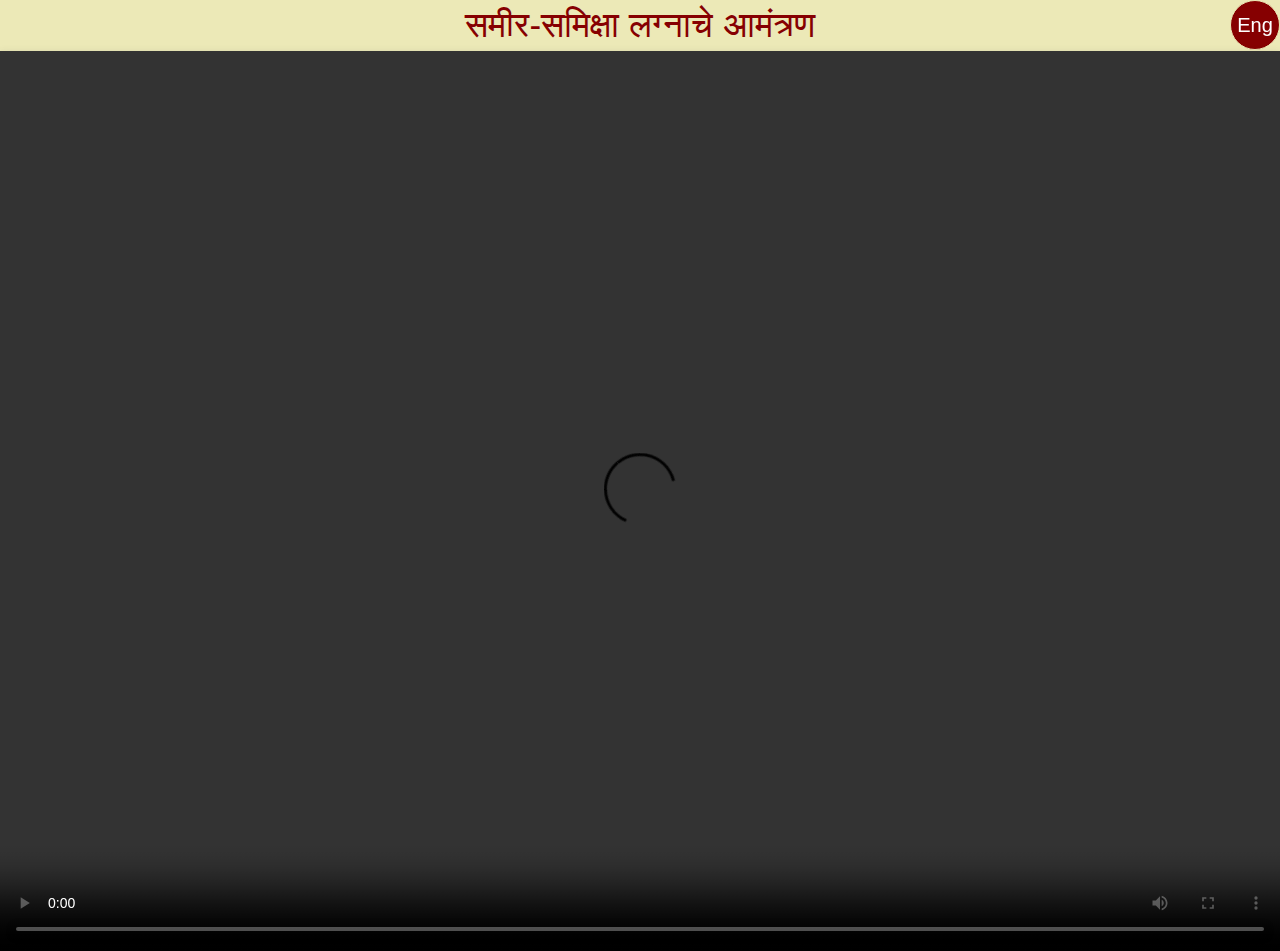
==== marathi.html @ 849d7316 "marathi font" ====
<!DOCTYPE html>
<html>
    <head>
        <title>समीर-समिक्षा लग्नाचे आमंत्रण</title>
        <meta charset="utf-8">
        <link rel="icon" type="image/x-icon" href="./src/logo.png">
        <meta name="viewport" content="width=device-width, initial-scale=1, shrink-to-fit=no">
        <link rel="stylesheet" href="main.css">
    </head>
    <body>
        <p class="title">समीर-समिक्षा लग्नाचे आमंत्रण</p>
        <form action="index.html" class="translate-button">
            <input type="submit" value="Eng" />
        </form>
        <div class="animation">
            <!-- <iframe src="./src/Sameer-Samiksha-Wedding-Inviation.mp4" frameborder="0" allow="accelerometer; autoplay; encrypted-media; gyroscope; picture-in-picture; web-share" allowfullscreen>
            </iframe> -->
            <video id="vid" controls allow="accelerometer; autoplay; encrypted-media; gyroscope; picture-in-picture; web-share" allowfullscreen>
                <source src="./src/Sameer-Samiksha_Wedding-Inviation.mp4" />
            </video>
        </div>  
        <script type="text/javascript">
            var myvid = document.getElementById('vid'); 
            myvid.playbackRate = 0.6;
            console.log("Created by Sameer Chalke")
        </script>  
    </body>
</html>
---- main.css ----
body {
    height: 100vh;
    margin: 0 0;
}
.animation {
    position: relative;
    width: 100%;
    height: 100%;
    padding-top: 0;
    padding-bottom: 0;
    box-shadow: 0 2px 8px 0 rgba(63,69,81,0.16);
    overflow: hidden;
    will-change: transform;
}
.title {
    text-align: center;
    font-size: 35px;
    color: #860001;
    padding: 5px 0;
    margin: 0 0;
    background-color: #ece9b7;
    font-family: sans-serif;
}
video, iframe {
    width: 100%; 
    height: 100%; 
    border: none; 
    padding: 0;
    margin: 0;
}
.translate-button {
    position: fixed;
    top: 0%;
    right: 0%;
}
.translate-button input {
    background-color: #860001;
    color: #FFFFFF;
    border-radius: 50%;
    width: 50px;
    height: 50px;
    border: 1px solid #ece9b7;
    font-size: 20px;
    cursor: pointer;
    z-index: 999;
}

/* Responsive */
@media (max-width: 767px) {
    .title {
        font-size: 12px;
        padding: 0 27px;
    }
    .translate-button input {
        border-radius: 50%;
        width: 25px;
        height: 25px;
        font-size: 10px;
    }
}
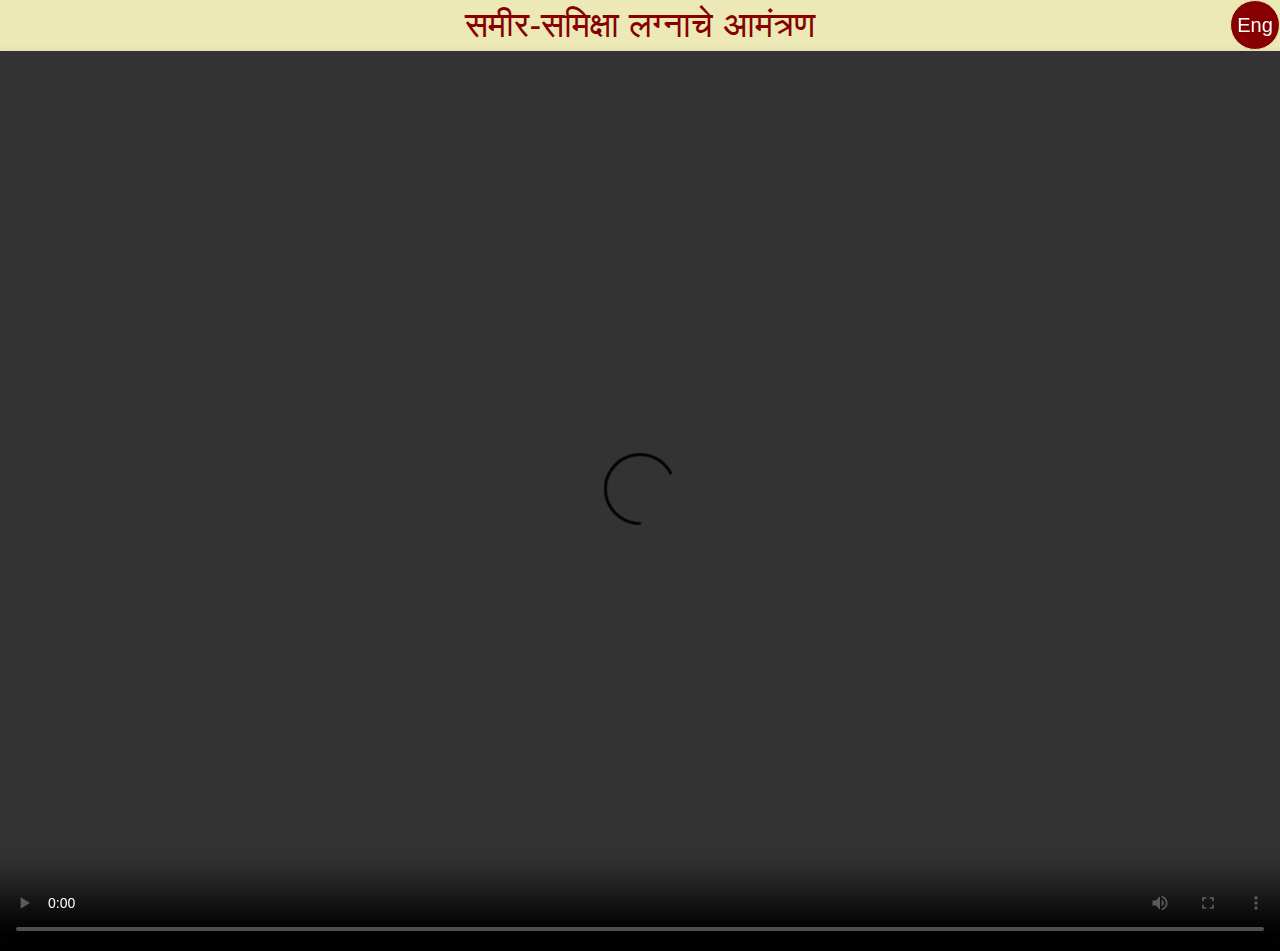
==== commit a682b67b: "marathi invitation" ====
--- a/marathi.html
+++ b/marathi.html
@@ -16,7 +16,7 @@
             <!-- <iframe src="./src/Sameer-Samiksha-Wedding-Inviation.mp4" frameborder="0" allow="accelerometer; autoplay; encrypted-media; gyroscope; picture-in-picture; web-share" allowfullscreen>
             </iframe> -->
             <video id="vid" controls allow="accelerometer; autoplay; encrypted-media; gyroscope; picture-in-picture; web-share" allowfullscreen>
-                <source src="./src/Sameer-Samiksha_Wedding-Inviation.mp4" />
+                <source src="./src/Marathi-Sameer-Samiksha_Wedding-Inviation.mp4" />
             </video>
         </div>  
         <script type="text/javascript">
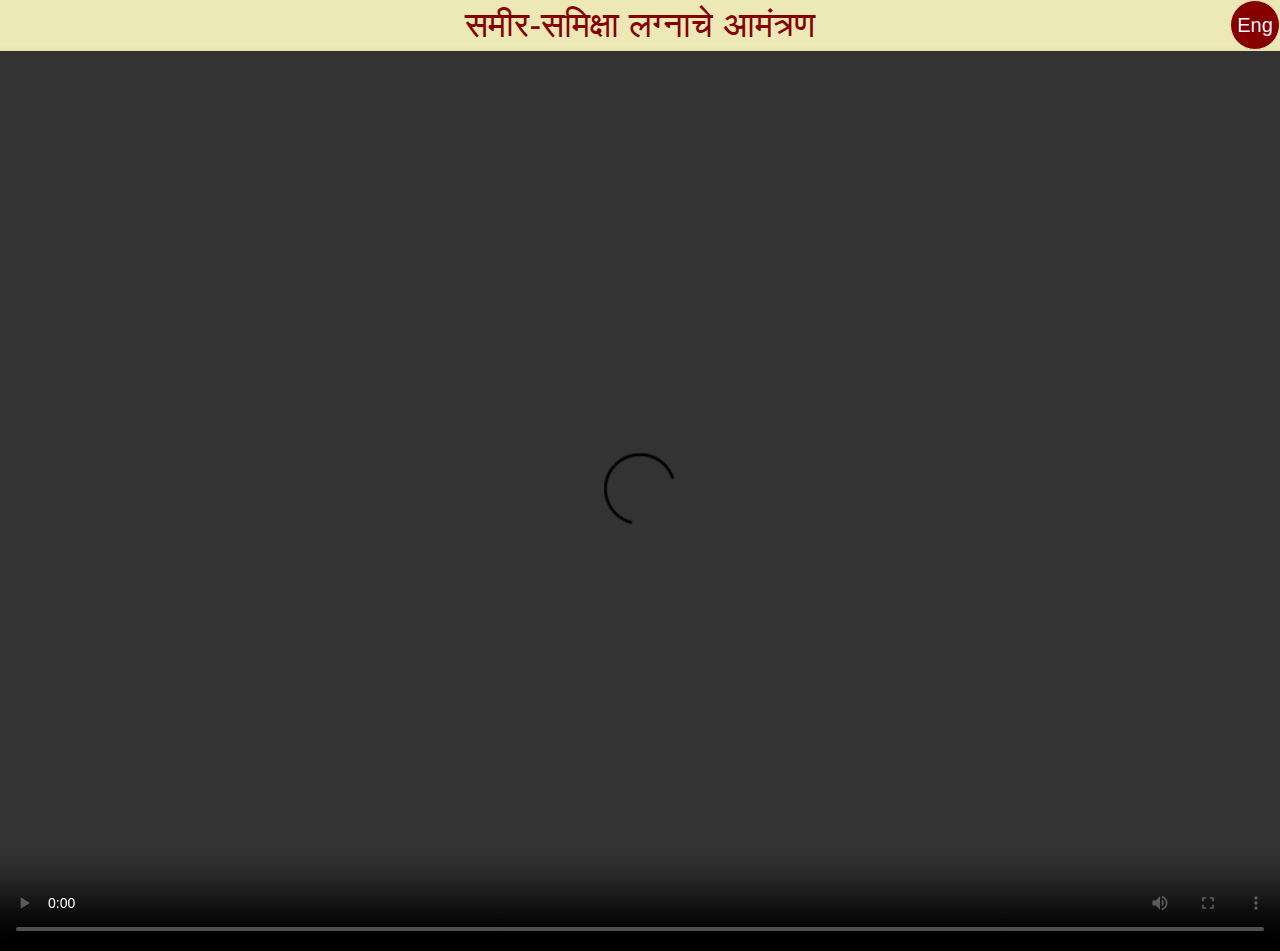
==== commit 0fa9fdb5: "invitation" ====
--- a/marathi.html
+++ b/marathi.html
@@ -15,7 +15,7 @@
         <div class="animation">
             <!-- <iframe src="./src/Sameer-Samiksha-Wedding-Inviation.mp4" frameborder="0" allow="accelerometer; autoplay; encrypted-media; gyroscope; picture-in-picture; web-share" allowfullscreen>
             </iframe> -->
-            <video id="vid" controls allow="accelerometer; autoplay; encrypted-media; gyroscope; picture-in-picture; web-share" allowfullscreen>
+            <video id="vid" controls allow="accelerometer; picture-in-picture; web-share" allowfullscreen autoplay loop preload="auto">
                 <source src="./src/Marathi-Sameer-Samiksha_Wedding-Inviation.mp4" />
             </video>
         </div>  
--- a/main.css
+++ b/main.css
@@ -32,6 +32,7 @@
     position: fixed;
     top: 0%;
     right: 0%;
+    z-index: 999;
 }
 .translate-button input {
     background-color: #860001;
@@ -42,19 +43,19 @@
     border: 1px solid #ece9b7;
     font-size: 20px;
     cursor: pointer;
-    z-index: 999;
+    padding: 0 0;
 }
 
 /* Responsive */
 @media (max-width: 767px) {
     .title {
-        font-size: 12px;
+        font-size: 20px;
         padding: 0 27px;
     }
     .translate-button input {
         border-radius: 50%;
-        width: 25px;
-        height: 25px;
+        width: 30px;
+        height: 30px;
         font-size: 10px;
     }
 }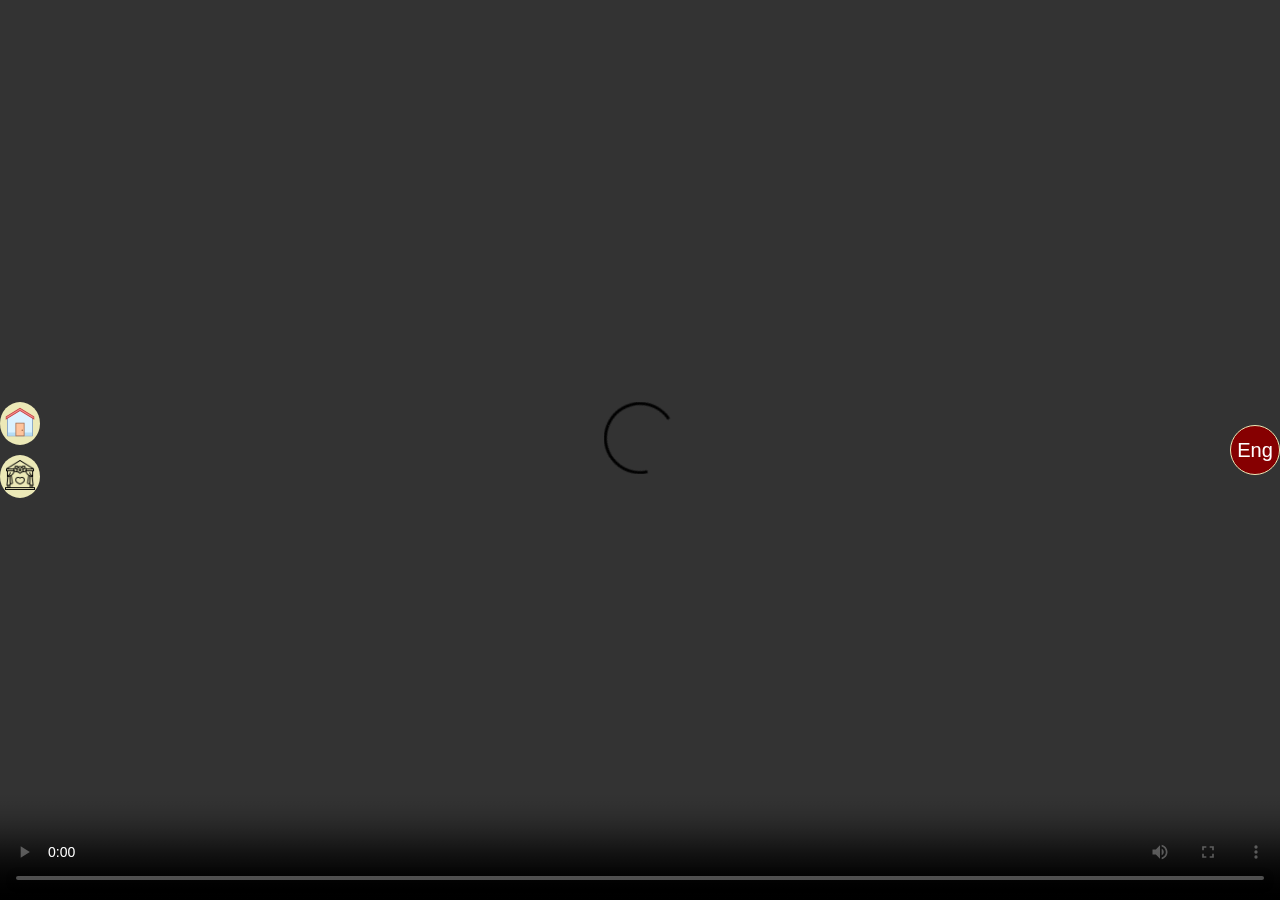
==== commit 322c1818: "location added" ====
--- a/marathi.html
+++ b/marathi.html
@@ -8,20 +8,24 @@
         <link rel="stylesheet" href="main.css">
     </head>
     <body>
-        <p class="title">समीर-समिक्षा लग्नाचे आमंत्रण</p>
+        <!-- <p class="title">समीर-समिक्षा लग्नाचे आमंत्रण</p> -->
         <form action="index.html" class="translate-button">
             <input type="submit" value="Eng" />
         </form>
         <div class="animation">
-            <!-- <iframe src="./src/Sameer-Samiksha-Wedding-Inviation.mp4" frameborder="0" allow="accelerometer; autoplay; encrypted-media; gyroscope; picture-in-picture; web-share" allowfullscreen>
-            </iframe> -->
-            <video id="vid" controls allow="accelerometer; picture-in-picture; web-share" allowfullscreen autoplay loop preload="auto">
+            <video id="vid" controls allow="accelerometer; picture-in-picture; web-share" allowfullscreen autoplay preload="auto">
                 <source src="./src/Marathi-Sameer-Samiksha_Wedding-Inviation.mp4" />
             </video>
         </div>  
+        <div class="location">
+            <a href="https://maps.app.goo.gl/H3n1xzp446eKAGG18" target="_blank">
+                <svg xmlns="http://www.w3.org/2000/svg"  viewBox="0 0 40 40" width="30px" height="30px"><path fill="#dbf2ff" d="M3.5 38.5L3.5 13.286 19.998 3.58 36.5 13.286 36.5 38.5z"/><path fill="#7496c4" d="M19.998,4.16L36,13.572V38H4V13.572L19.998,4.16 M19.998,3L3,13v26h34V13L19.998,3L19.998,3z"/><path fill="#b5ddf5" d="M4 34H36V38H4z"/><path fill="#f78f8f" d="M19.998 4.645L1.5 15.955 1.5 12.896 19.998 1.586 38.5 12.896 38.5 15.955z"/><path fill="#c74343" d="M19.998,2.172L38,13.176v1.887L20.519,4.378l-0.522-0.319l-0.522,0.319L2,15.063v-1.887 L19.998,2.172 M19.998,1L1,12.615v4.231L19.998,5.231L39,16.846v-4.231L19.998,1L19.998,1z"/><g><path fill="#ffc49c" d="M14.5 21.5H25.5V38.5H14.5z"/><path fill="#a16a4a" d="M25,22v16H15V22H25 M26,21H14v18h12V21L26,21z"/></g><path fill="#a16a4a" d="M23 30A1 1 0 1 0 23 32A1 1 0 1 0 23 30Z"/></svg>
+            </a>
+            <a href="https://maps.app.goo.gl/EzpC6nAcc1jsNmFu6" target="_blank"><img src="./src/hall.png" width="30px" height="30px"></a>
+        </div>
         <script type="text/javascript">
             var myvid = document.getElementById('vid'); 
-            myvid.playbackRate = 0.6;
+            myvid.playbackRate = 0.5;
             console.log("Created by Sameer Chalke")
         </script>  
     </body>
--- a/main.css
+++ b/main.css
@@ -30,7 +30,8 @@
 }
 .translate-button {
     position: fixed;
-    top: 0%;
+    top: 50%;
+    transform: translateY(-50%);
     right: 0%;
     z-index: 999;
 }
@@ -45,7 +46,29 @@
     cursor: pointer;
     padding: 0 0;
 }
-
+.location {
+    display: flex;
+    justify-content: space-between;
+    background-color: transparent;
+    position: absolute;
+    left: 0;
+    top: 50%;
+    transform: translateY(-50%);
+    flex-direction: column;
+    gap: 10px;
+}
+.location a {
+    width: auto;
+    font-size: 14px;
+    line-height: 14px;
+    color: #860001;
+    text-decoration: none;
+    text-transform: uppercase;
+    background-color: #ece9b7;
+    padding: 5px 5px;
+    text-align: center;
+    border-radius: 50%;
+}
 /* Responsive */
 @media (max-width: 767px) {
     .title {
@@ -58,4 +81,8 @@
         height: 30px;
         font-size: 10px;
     }
+    .location a img, .location a svg {
+        width: 25px;
+        height: 25px;
+    }
 }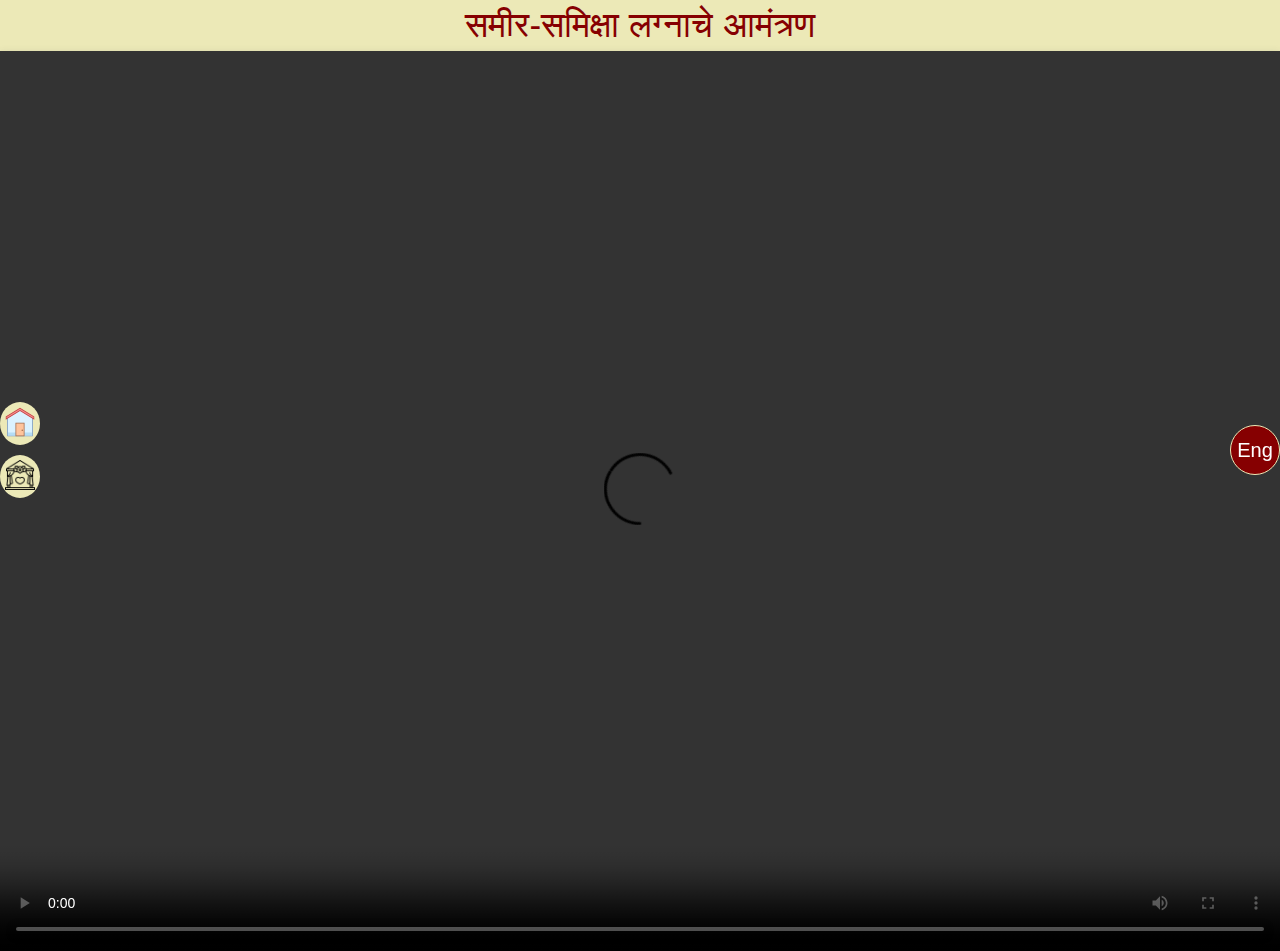
==== commit 40dc3fbb: "changes" ====
--- a/marathi.html
+++ b/marathi.html
@@ -8,12 +8,12 @@
         <link rel="stylesheet" href="main.css">
     </head>
     <body>
-        <!-- <p class="title">समीर-समिक्षा लग्नाचे आमंत्रण</p> -->
+        <p class="title">समीर-समिक्षा लग्नाचे आमंत्रण</p>
         <form action="index.html" class="translate-button">
             <input type="submit" value="Eng" />
         </form>
         <div class="animation">
-            <video id="vid" controls allow="accelerometer; picture-in-picture; web-share" allowfullscreen autoplay preload="auto">
+            <video id="vid" controls allow="accelerometer; picture-in-picture; web-share" allowfullscreen preload="auto">
                 <source src="./src/Marathi-Sameer-Samiksha_Wedding-Inviation.mp4" />
             </video>
         </div>  
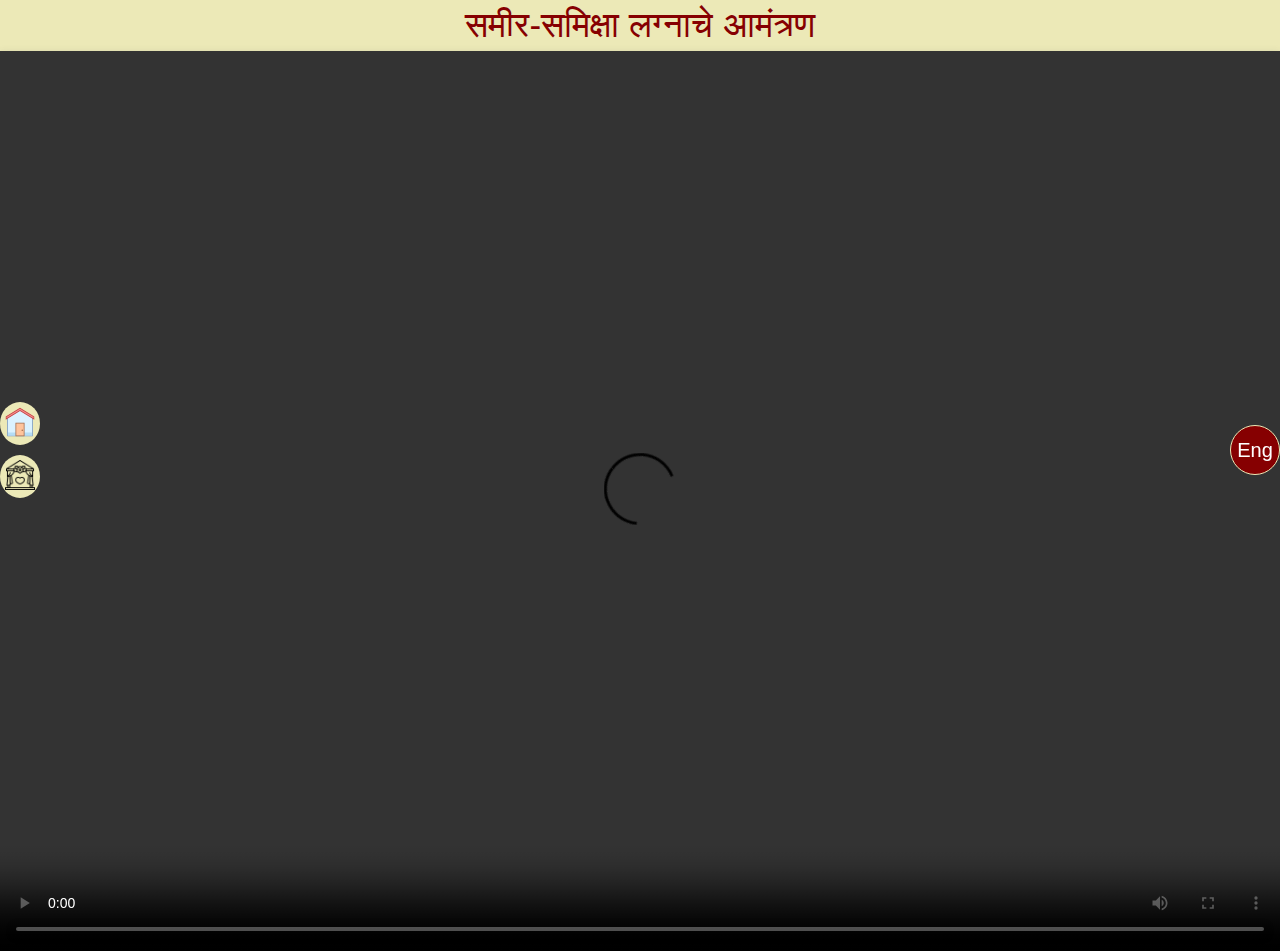
==== commit 25c84c7e: "changes" ====
--- a/marathi.html
+++ b/marathi.html
@@ -25,7 +25,7 @@
         </div>
         <script type="text/javascript">
             var myvid = document.getElementById('vid'); 
-            myvid.playbackRate = 0.5;
+            myvid.playbackRate = 0.6;
             console.log("Created by Sameer Chalke")
         </script>  
     </body>
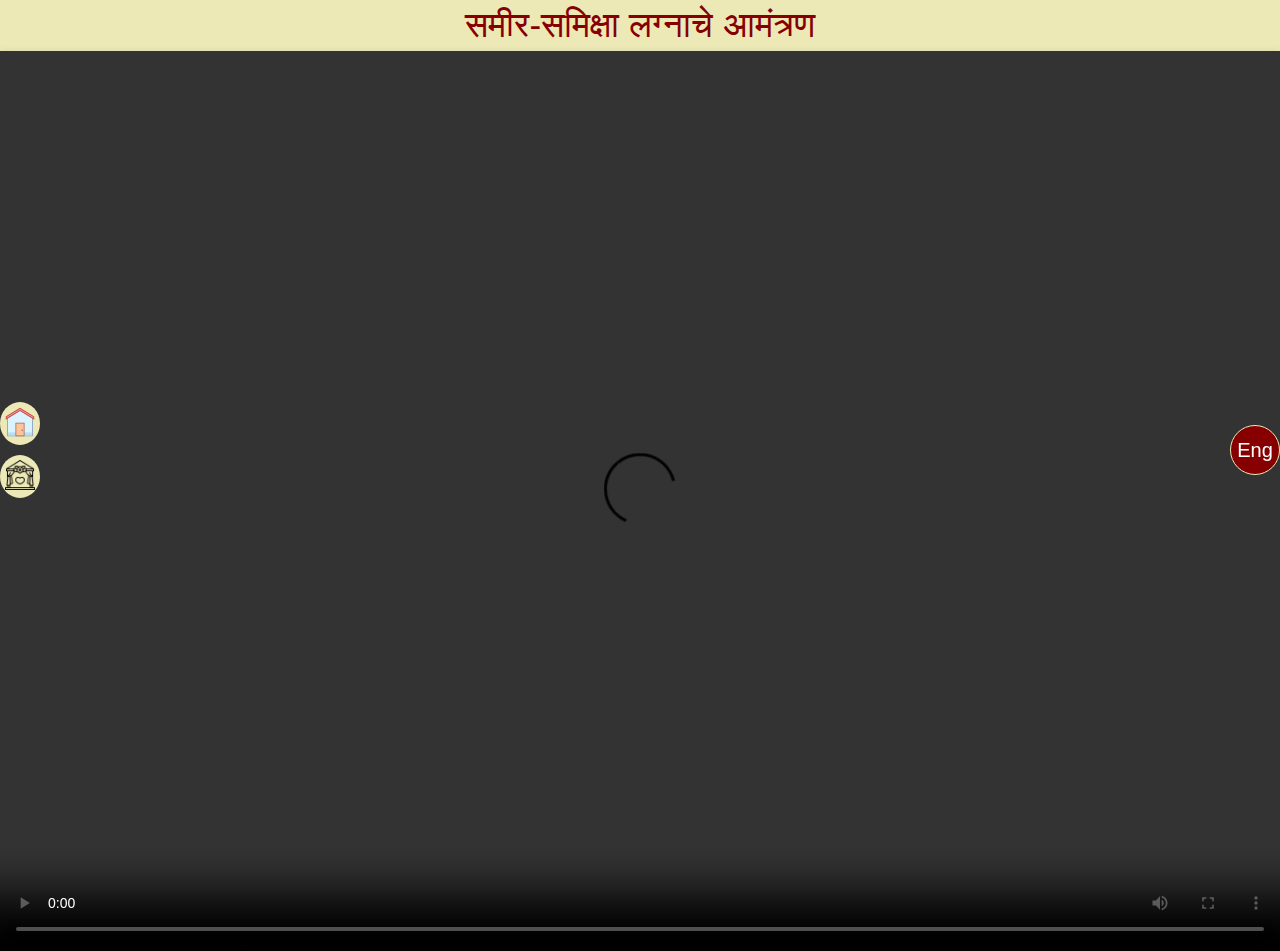
==== commit b2d34a40: "changes" ====
--- a/marathi.html
+++ b/marathi.html
@@ -13,7 +13,7 @@
             <input type="submit" value="Eng" />
         </form>
         <div class="animation">
-            <video id="vid" controls allow="accelerometer; picture-in-picture; web-share" allowfullscreen preload="auto">
+            <video id="vid" controls allow="accelerometer; picture-in-picture; web-share" allowfullscreen autoplay preload="auto">
                 <source src="./src/Marathi-Sameer-Samiksha_Wedding-Inviation.mp4" />
             </video>
         </div>  
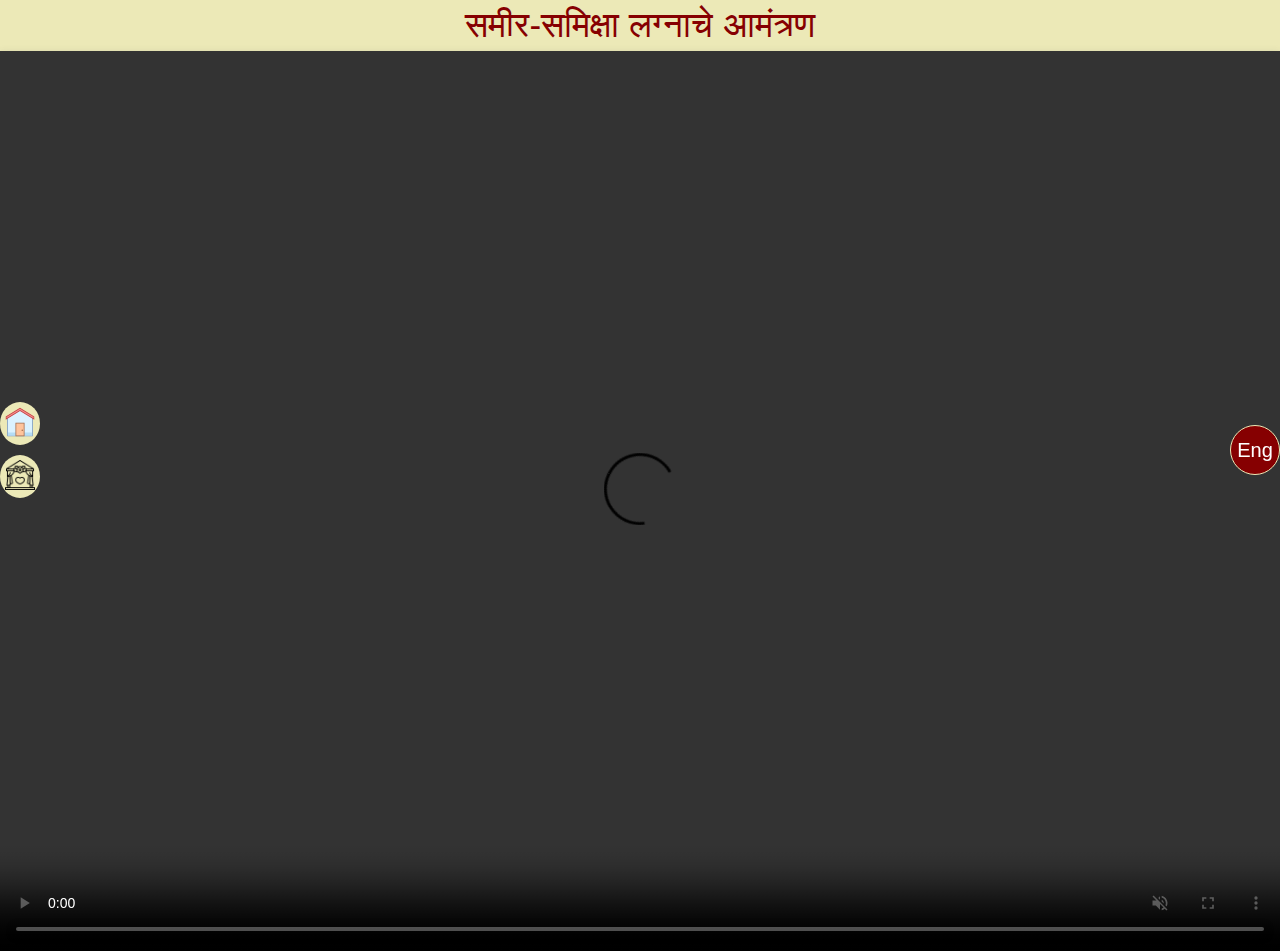
==== commit 9ace0021: "autoplay" ====
--- a/marathi.html
+++ b/marathi.html
@@ -13,7 +13,7 @@
             <input type="submit" value="Eng" />
         </form>
         <div class="animation">
-            <video id="vid" controls allow="accelerometer; picture-in-picture; web-share" allowfullscreen autoplay preload="auto">
+            <video id="vid" controls allow="accelerometer; picture-in-picture; web-share" allowfullscreen muted autoplay preload="auto">
                 <source src="./src/Marathi-Sameer-Samiksha_Wedding-Inviation.mp4" />
             </video>
         </div>  
@@ -23,10 +23,6 @@
             </a>
             <a href="https://maps.app.goo.gl/EzpC6nAcc1jsNmFu6" target="_blank"><img src="./src/hall.png" width="30px" height="30px"></a>
         </div>
-        <script type="text/javascript">
-            var myvid = document.getElementById('vid'); 
-            myvid.playbackRate = 0.6;
-            console.log("Created by Sameer Chalke")
-        </script>  
+        <script src="./use.js"></script> 
     </body>
 </html>--- a/main.css
+++ b/main.css
@@ -50,7 +50,7 @@
     display: flex;
     justify-content: space-between;
     background-color: transparent;
-    position: absolute;
+    position: fixed;
     left: 0;
     top: 50%;
     transform: translateY(-50%);
@@ -72,8 +72,7 @@
 /* Responsive */
 @media (max-width: 767px) {
     .title {
-        font-size: 20px;
-        padding: 0 27px;
+        font-size: 12px;
     }
     .translate-button input {
         border-radius: 50%;
